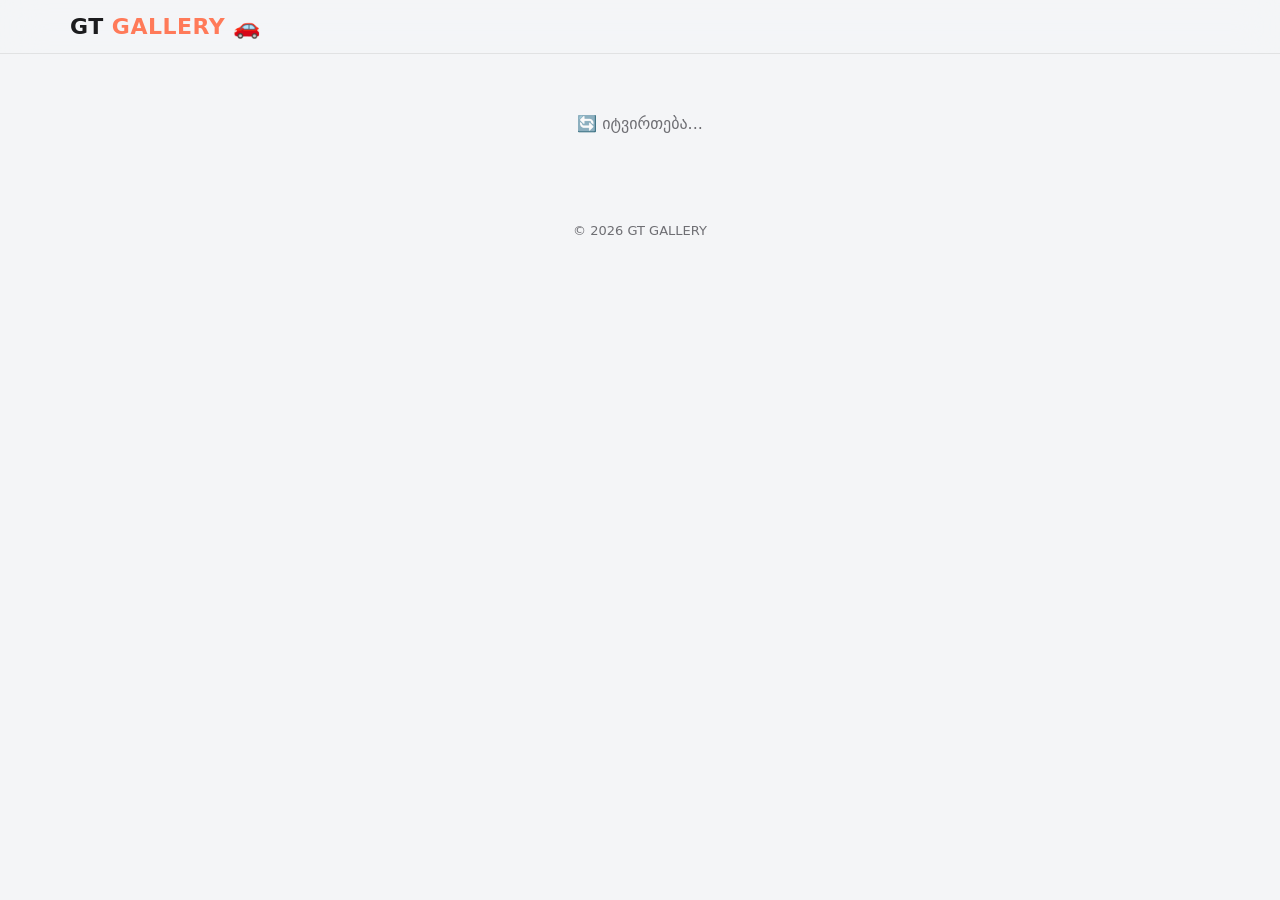
==== index.html @ cc7d7fd5 "Add files via upload" ====
<!DOCTYPE html>
<html lang="ka">
<head>
<meta charset="UTF-8">
<meta name="viewport" content="width=device-width, initial-scale=1, viewport-fit=cover">
<title>GT GALLERY — ავტომობილების გალერეა</title>
<meta name="description" content="GT GALLERY — ავტომობილების განცხადებები, ფასები და დეტალები.">
<link rel="stylesheet" href="style.css">
</head>
<body>

<header class="topbar">
  <div class="container topbar-inner">
    <a href="#/" class="logo">GT <span>GALLERY</span> 🚗</a>
    <div id="topbarActions"></div>
  </div>
</header>

<main class="container" id="app"></main>

<footer style="text-align:center; padding:30px 0; color:var(--text-secondary); font-size:13px;">
  © <span id="year"></span> GT GALLERY
</footer>

<script src="config.js"></script>
<script src="main.js"></script>
</body>
</html>
---- style.css ----
/* ============================================================
   GT GALLERY — Shared Design System
   iOS "liquid glass" look: translucent blur surfaces, soft shadows,
   rounded pill buttons, calm dark/light palette.
   ============================================================ */

:root {
  --bg: #f4f5f7;
  --bg-elevated: #ffffff;
  --text: #1c1c1e;
  --text-secondary: #6e6e73;
  --border: rgba(0, 0, 0, 0.08);
  --accent: #ff7a59;
  --accent-2: #0a84ff;
  --danger: #ff3b30;
  --success: #34c759;
  --glass-bg: rgba(255, 255, 255, 0.55);
  --glass-border: rgba(255, 255, 255, 0.6);
  --radius-lg: 24px;
  --radius-md: 16px;
  --radius-sm: 12px;
  --shadow: 0 8px 30px rgba(0, 0, 0, 0.08);
  --shadow-lg: 0 16px 50px rgba(0, 0, 0, 0.14);
  font-synthesis: none;
}

* { box-sizing: border-box; }

html, body {
  margin: 0;
  padding: 0;
  background: var(--bg);
  color: var(--text);
  font-family: -apple-system, "SF Pro Display", "Segoe UI", "BPG Arial", "Noto Sans Georgian", system-ui, sans-serif;
  -webkit-font-smoothing: antialiased;
}

a { color: inherit; text-decoration: none; }
img { max-width: 100%; display: block; }
button { font-family: inherit; cursor: pointer; }
input, select, textarea { font-family: inherit; }

/* ---------- Layout helpers ---------- */
.container {
  max-width: 1180px;
  margin: 0 auto;
  padding: 0 20px;
}

/* ---------- Glass surfaces ---------- */
.glass {
  background: var(--glass-bg);
  backdrop-filter: blur(20px) saturate(180%);
  -webkit-backdrop-filter: blur(20px) saturate(180%);
  border: 1px solid var(--glass-border);
  box-shadow: var(--shadow);
}

.card {
  background: var(--bg-elevated);
  border-radius: var(--radius-lg);
  box-shadow: var(--shadow);
  overflow: hidden;
  transition: transform .25s ease, box-shadow .25s ease;
}

/* ---------- Liquid glass buttons ---------- */
.btn {
  display: inline-flex;
  align-items: center;
  justify-content: center;
  gap: 8px;
  padding: 12px 22px;
  border-radius: 999px;
  border: 1px solid var(--glass-border);
  background: var(--glass-bg);
  backdrop-filter: blur(16px) saturate(180%);
  -webkit-backdrop-filter: blur(16px) saturate(180%);
  color: var(--text);
  font-size: 15px;
  font-weight: 600;
  box-shadow: 0 4px 14px rgba(0,0,0,0.08), inset 0 1px 0 rgba(255,255,255,0.6);
  transition: transform .15s ease, box-shadow .15s ease, background .15s ease;
}
.btn:hover { transform: translateY(-1px) scale(1.02); }
.btn:active { transform: translateY(0) scale(0.97); }

.btn-primary {
  background: linear-gradient(180deg, #ff8a66, #ff6a3d);
  color: #fff;
  border: none;
  box-shadow: 0 6px 18px rgba(255, 106, 61, 0.35), inset 0 1px 0 rgba(255,255,255,0.35);
}
.btn-blue {
  background: linear-gradient(180deg, #3aa0ff, #0a84ff);
  color: #fff;
  border: none;
  box-shadow: 0 6px 18px rgba(10, 132, 255, 0.35), inset 0 1px 0 rgba(255,255,255,0.35);
}
.btn-green {
  background: linear-gradient(180deg, #4cd964, #34c759);
  color: #fff;
  border: none;
  box-shadow: 0 6px 18px rgba(52, 199, 89, 0.35), inset 0 1px 0 rgba(255,255,255,0.35);
}
.btn-danger {
  background: linear-gradient(180deg, #ff6259, #ff3b30);
  color: #fff;
  border: none;
  box-shadow: 0 6px 18px rgba(255, 59, 48, 0.35);
}
.btn-ghost {
  background: rgba(0,0,0,0.04);
  border: 1px solid var(--border);
  box-shadow: none;
}
.btn-sm { padding: 8px 16px; font-size: 13px; }
.btn-icon { width: 44px; height: 44px; padding: 0; border-radius: 50%; }
.btn:disabled { opacity: 0.5; cursor: not-allowed; transform: none; }

/* ---------- Top bar ---------- */
.topbar {
  position: sticky;
  top: 0;
  z-index: 50;
  background: rgba(244, 245, 247, 0.7);
  backdrop-filter: blur(20px) saturate(180%);
  -webkit-backdrop-filter: blur(20px) saturate(180%);
  border-bottom: 1px solid var(--border);
}
.topbar-inner {
  display: flex;
  align-items: center;
  justify-content: space-between;
  padding: 14px 20px;
}
.logo {
  font-size: 22px;
  font-weight: 800;
  letter-spacing: 0.5px;
}
.logo span { color: var(--accent); }

/* ---------- Grid ---------- */
.grid {
  display: grid;
  grid-template-columns: repeat(auto-fill, minmax(270px, 1fr));
  gap: 20px;
  padding: 24px 0 60px;
}

/* ---------- Listing card ---------- */
.listing-card { position: relative; cursor: pointer; }
.listing-card:hover { transform: translateY(-4px); box-shadow: var(--shadow-lg); }
.listing-photo-wrap {
  position: relative;
  width: 100%;
  aspect-ratio: 4 / 3;
  background: #e6e7eb;
  overflow: hidden;
}
.listing-photo-wrap img { width: 100%; height: 100%; object-fit: cover; }
.sold-badge {
  position: absolute;
  top: 14px;
  left: 14px;
  background: rgba(255, 59, 48, 0.92);
  color: #fff;
  font-weight: 700;
  font-size: 13px;
  padding: 6px 14px;
  border-radius: 999px;
  backdrop-filter: blur(6px);
}
.listing-info { padding: 16px 18px 18px; }
.listing-title { font-size: 17px; font-weight: 700; margin: 0 0 4px; }
.listing-sub { color: var(--text-secondary); font-size: 14px; margin: 0 0 10px; }
.listing-price { font-size: 18px; font-weight: 800; color: var(--accent); }
.listing-meta { display: flex; gap: 14px; margin-top: 10px; color: var(--text-secondary); font-size: 13px; flex-wrap: wrap; }

/* ---------- Detail page ---------- */
.detail-gallery {
  position: relative;
  border-radius: var(--radius-lg);
  overflow: hidden;
  background: #000;
}
.detail-gallery img {
  width: 100%;
  max-height: 520px;
  object-fit: contain;
  background: #111;
  cursor: zoom-in;
}
.thumb-row { display: flex; gap: 10px; overflow-x: auto; padding: 12px 0; }
.thumb-row img {
  width: 84px; height: 64px; object-fit: cover; border-radius: 10px;
  cursor: pointer; opacity: 0.6; border: 2px solid transparent;
  transition: opacity .15s, border-color .15s;
}
.thumb-row img.active { opacity: 1; border-color: var(--accent); }

.lightbox {
  position: fixed; inset: 0; background: rgba(0,0,0,0.92);
  display: flex; align-items: center; justify-content: center;
  z-index: 200; padding: 20px;
}
.lightbox img { max-width: 100%; max-height: 90vh; object-fit: contain; border-radius: 8px; }
.lightbox-close {
  position: absolute; top: 20px; right: 20px;
  width: 44px; height: 44px; border-radius: 50%;
  background: rgba(255,255,255,0.15); color: #fff; border: none; font-size: 20px;
}

.spec-grid {
  display: grid;
  grid-template-columns: repeat(auto-fill, minmax(160px, 1fr));
  gap: 14px;
  margin: 20px 0;
}
.spec-item {
  background: var(--bg-elevated);
  border-radius: var(--radius-sm);
  padding: 12px 14px;
  box-shadow: var(--shadow);
}
.spec-label { font-size: 12px; color: var(--text-secondary); margin-bottom: 4px; }
.spec-value { font-size: 15px; font-weight: 700; }

.feature-pill {
  display: inline-block;
  background: rgba(10,132,255,0.1);
  color: var(--accent-2);
  font-size: 13px;
  font-weight: 600;
  padding: 6px 14px;
  border-radius: 999px;
  margin: 4px 6px 0 0;
}

.action-bar {
  display: flex;
  flex-wrap: wrap;
  gap: 12px;
  margin: 24px 0;
}

/* ---------- Forms (admin) ---------- */
.field { margin-bottom: 16px; }
.field label { display: block; font-size: 13px; font-weight: 600; color: var(--text-secondary); margin-bottom: 6px; }
.field input, .field select, .field textarea {
  width: 100%;
  padding: 12px 14px;
  border-radius: var(--radius-sm);
  border: 1px solid var(--border);
  background: var(--bg-elevated);
  font-size: 15px;
  color: var(--text);
}
.field input:focus, .field select:focus, .field textarea:focus {
  outline: none; border-color: var(--accent-2); box-shadow: 0 0 0 3px rgba(10,132,255,0.15);
}
.field-row { display: grid; grid-template-columns: 1fr 1fr; gap: 14px; }
@media (max-width: 640px) { .field-row { grid-template-columns: 1fr; } }

.choice-group { display: flex; flex-wrap: wrap; gap: 8px; }
.choice {
  padding: 9px 16px;
  border-radius: 999px;
  border: 1px solid var(--border);
  background: var(--bg-elevated);
  font-size: 14px;
  font-weight: 600;
  color: var(--text-secondary);
  cursor: pointer;
  transition: all .15s;
}
.choice.active { background: var(--text); color: #fff; border-color: var(--text); }

.toggle {
  position: relative; width: 50px; height: 30px; border-radius: 999px;
  background: #d1d1d6; display: inline-block; cursor: pointer; transition: background .2s;
  vertical-align: middle;
}
.toggle.on { background: var(--success); }
.toggle::after {
  content: ''; position: absolute; top: 3px; left: 3px; width: 24px; height: 24px;
  border-radius: 50%; background: #fff; box-shadow: 0 2px 4px rgba(0,0,0,0.25);
  transition: left .2s;
}
.toggle.on::after { left: 23px; }

/* ---------- Admin layout ---------- */
.admin-shell { display: flex; min-height: 100vh; }
.admin-sidebar {
  width: 220px; flex-shrink: 0;
  background: var(--bg-elevated);
  border-right: 1px solid var(--border);
  padding: 24px 16px;
  position: sticky; top: 0; height: 100vh;
}
.admin-main { flex: 1; padding: 28px; max-width: 980px; }
.nav-item {
  display: flex; align-items: center; gap: 10px;
  padding: 12px 14px; border-radius: var(--radius-sm);
  font-weight: 600; color: var(--text-secondary); margin-bottom: 4px;
  cursor: pointer;
}
.nav-item.active { background: rgba(0,0,0,0.06); color: var(--text); }

.admin-row {
  display: flex; align-items: center; gap: 14px;
  background: var(--bg-elevated); border-radius: var(--radius-md);
  padding: 12px 14px; margin-bottom: 10px; box-shadow: var(--shadow);
  cursor: grab;
}
.admin-row img { width: 64px; height: 48px; object-fit: cover; border-radius: 8px; flex-shrink: 0; }
.admin-row .drag-handle { color: var(--text-secondary); font-size: 18px; cursor: grab; padding: 0 4px;}
.admin-row.dragging { opacity: 0.4; }
.row-title { font-weight: 700; }
.row-sub { font-size: 13px; color: var(--text-secondary); }
.row-actions { display: flex; gap: 8px; margin-left: auto; flex-wrap: wrap; }

.login-screen {
  min-height: 100vh; display: flex; align-items: center; justify-content: center;
  background: linear-gradient(160deg, #1c1c1e, #3a3a3c);
}
.login-card {
  width: 360px; padding: 40px 32px; border-radius: var(--radius-lg);
  background: rgba(255,255,255,0.08);
  backdrop-filter: blur(24px) saturate(180%);
  -webkit-backdrop-filter: blur(24px) saturate(180%);
  border: 1px solid rgba(255,255,255,0.15);
  color: #fff;
  box-shadow: var(--shadow-lg);
}
.login-card h1 { text-align: center; margin-bottom: 24px; }
.login-card .field label { color: rgba(255,255,255,0.7); }
.login-card .field input {
  background: rgba(255,255,255,0.08); border-color: rgba(255,255,255,0.2); color: #fff;
}
.login-error { color: #ff6259; font-size: 13px; margin-top: 8px; min-height: 18px; }

.toast {
  position: fixed; bottom: 24px; left: 50%; transform: translateX(-50%);
  background: rgba(28,28,30,0.92); color: #fff; padding: 12px 22px; border-radius: 999px;
  font-size: 14px; font-weight: 600; z-index: 300; backdrop-filter: blur(10px);
}

.empty-state { text-align: center; padding: 60px 20px; color: var(--text-secondary); }

@media (max-width: 860px) {
  .admin-shell { flex-direction: column; }
  .admin-sidebar { width: 100%; height: auto; position: static; display: flex; overflow-x: auto; gap: 8px; }
  .admin-main { padding: 18px; }
}
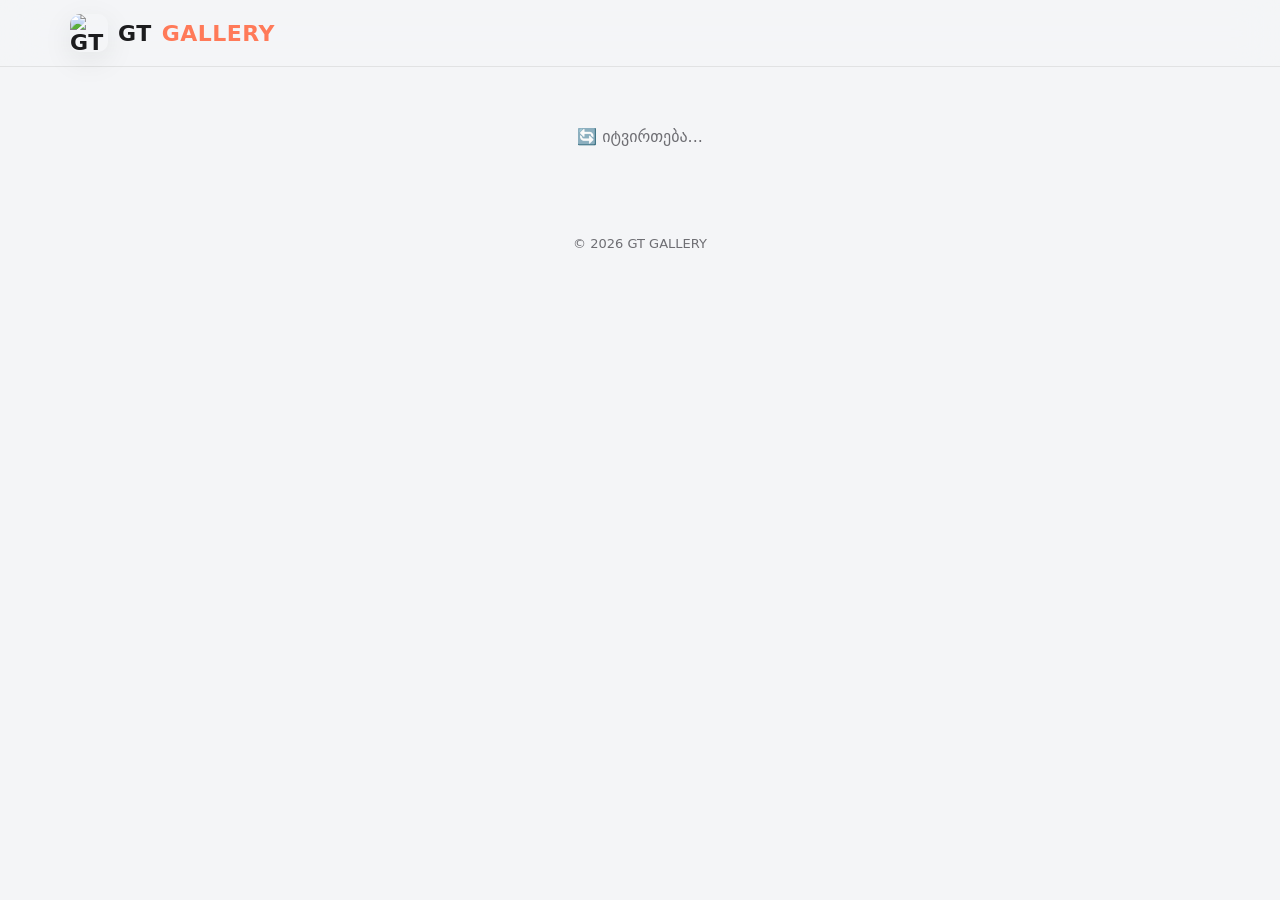
==== commit 7c06d363: "Add files via upload" ====
--- a/index.html
+++ b/index.html
@@ -4,6 +4,7 @@
 <meta charset="UTF-8">
 <meta name="viewport" content="width=device-width, initial-scale=1, viewport-fit=cover">
 <title>GT GALLERY — ავტომობილების გალერეა</title>
+<link rel="icon" href="https://i.ibb.co/1JsKZnrH/Gemini-Generated-Image-jrilsljrilsljril.png">
 <meta name="description" content="GT GALLERY — ავტომობილების განცხადებები, ფასები და დეტალები.">
 <link rel="stylesheet" href="style.css">
 </head>
@@ -11,7 +12,7 @@
 
 <header class="topbar">
   <div class="container topbar-inner">
-    <a href="#/" class="logo">GT <span>GALLERY</span> 🚗</a>
+    <a href="#/" class="logo"><img src="https://i.ibb.co/1JsKZnrH/Gemini-Generated-Image-jrilsljrilsljril.png" alt="GT GALLERY" class="logo-img">GT <span>GALLERY</span></a>
     <div id="topbarActions"></div>
   </div>
 </header>
--- a/style.css
+++ b/style.css
@@ -138,8 +138,18 @@
   font-size: 22px;
   font-weight: 800;
   letter-spacing: 0.5px;
+  display: inline-flex;
+  align-items: center;
+  gap: 10px;
 }
 .logo span { color: var(--accent); }
+.logo-img {
+  width: 38px;
+  height: 38px;
+  border-radius: 10px;
+  object-fit: cover;
+  box-shadow: var(--shadow);
+}
 
 /* ---------- Grid ---------- */
 .grid {
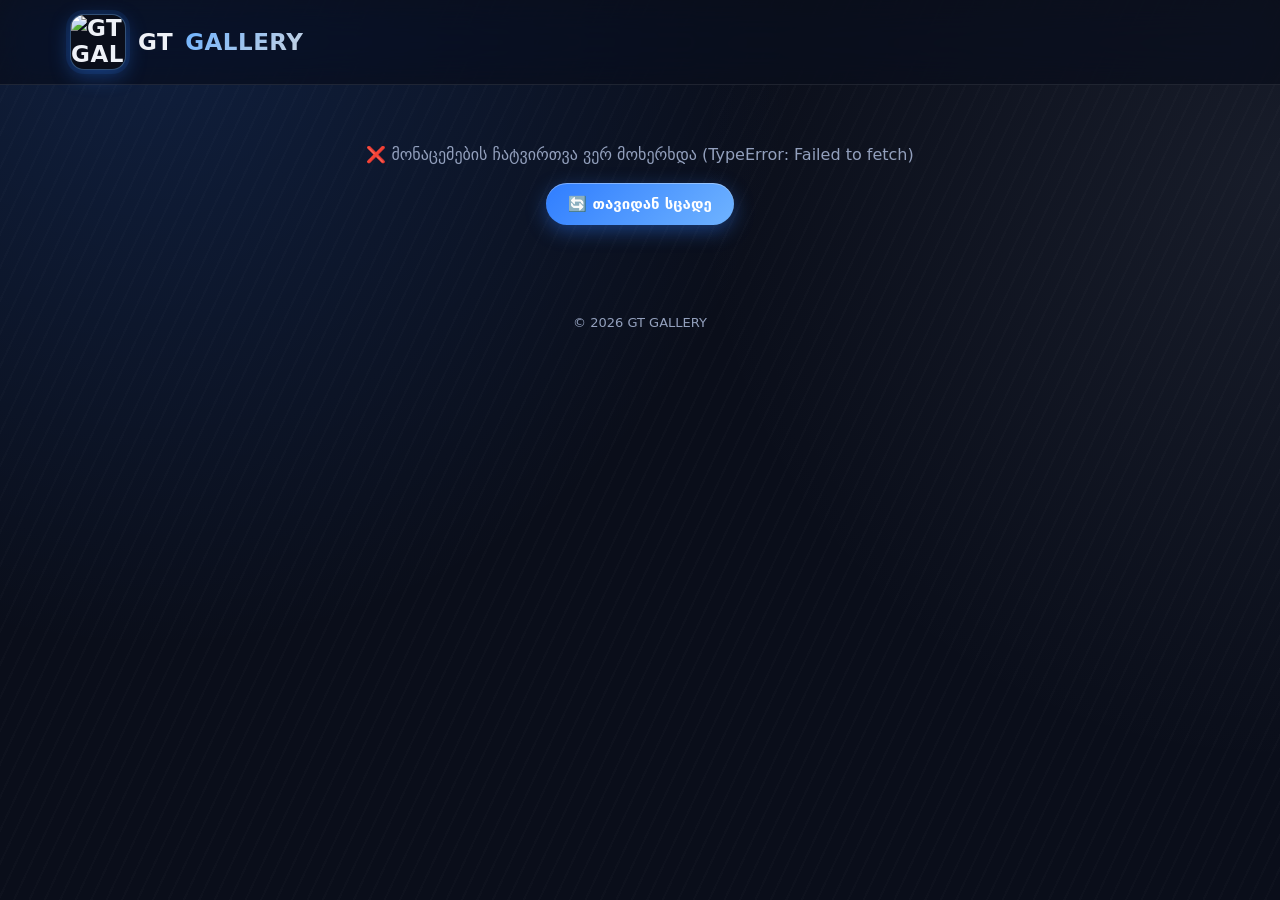
==== commit 13681337: "Add files via upload" ====
--- a/index.html
+++ b/index.html
@@ -10,6 +10,7 @@
 </head>
 <body>
 
+<div class="contact-bar" id="contactBar" style="display:none;"></div>
 <header class="topbar">
   <div class="container topbar-inner">
     <a href="#/" class="logo"><img src="https://i.ibb.co/1JsKZnrH/Gemini-Generated-Image-jrilsljrilsljril.png" alt="GT GALLERY" class="logo-img">GT <span>GALLERY</span></a>
--- a/style.css
+++ b/style.css
@@ -5,22 +5,22 @@
    ============================================================ */
 
 :root {
-  --bg: #f4f5f7;
-  --bg-elevated: #ffffff;
-  --text: #1c1c1e;
-  --text-secondary: #6e6e73;
-  --border: rgba(0, 0, 0, 0.08);
-  --accent: #ff7a59;
-  --accent-2: #0a84ff;
-  --danger: #ff3b30;
-  --success: #34c759;
-  --glass-bg: rgba(255, 255, 255, 0.55);
-  --glass-border: rgba(255, 255, 255, 0.6);
+  --bg: #0a0e1a;
+  --bg-elevated: #141a2c;
+  --text: #eef1f7;
+  --text-secondary: #93a0bd;
+  --border: rgba(255, 255, 255, 0.09);
+  --accent: #2f7dff;
+  --accent-2: #b7c4e0;
+  --danger: #ff453a;
+  --success: #30d158;
+  --glass-bg: rgba(255, 255, 255, 0.06);
+  --glass-border: rgba(255, 255, 255, 0.14);
   --radius-lg: 24px;
   --radius-md: 16px;
   --radius-sm: 12px;
-  --shadow: 0 8px 30px rgba(0, 0, 0, 0.08);
-  --shadow-lg: 0 16px 50px rgba(0, 0, 0, 0.14);
+  --shadow: 0 8px 30px rgba(0, 0, 0, 0.45);
+  --shadow-lg: 0 16px 60px rgba(0, 0, 0, 0.6);
   font-synthesis: none;
 }
 
@@ -30,6 +30,11 @@
   margin: 0;
   padding: 0;
   background: var(--bg);
+  background-image:
+    radial-gradient(circle at 12% 0%, rgba(47, 125, 255, 0.16), transparent 45%),
+    radial-gradient(circle at 100% 20%, rgba(183, 196, 224, 0.08), transparent 40%),
+    repeating-linear-gradient(115deg, rgba(255,255,255,0.015) 0px, rgba(255,255,255,0.015) 2px, transparent 2px, transparent 14px);
+  background-attachment: fixed;
   color: var(--text);
   font-family: -apple-system, "SF Pro Display", "Segoe UI", "BPG Arial", "Noto Sans Georgian", system-ui, sans-serif;
   -webkit-font-smoothing: antialiased;
@@ -58,11 +63,13 @@
 
 .card {
   background: var(--bg-elevated);
+  border: 1px solid var(--border);
   border-radius: var(--radius-lg);
   box-shadow: var(--shadow);
   overflow: hidden;
-  transition: transform .25s ease, box-shadow .25s ease;
-}
+  transition: transform .25s ease, box-shadow .25s ease, border-color .25s ease;
+}
+.card:hover { border-color: rgba(47, 125, 255, 0.35); }
 
 /* ---------- Liquid glass buttons ---------- */
 .btn {
@@ -79,51 +86,81 @@
   color: var(--text);
   font-size: 15px;
   font-weight: 600;
-  box-shadow: 0 4px 14px rgba(0,0,0,0.08), inset 0 1px 0 rgba(255,255,255,0.6);
-  transition: transform .15s ease, box-shadow .15s ease, background .15s ease;
-}
-.btn:hover { transform: translateY(-1px) scale(1.02); }
+  box-shadow: 0 4px 14px rgba(0,0,0,0.3), inset 0 1px 0 rgba(255,255,255,0.08);
+  transition: transform .15s ease, box-shadow .2s ease, background .15s ease, border-color .2s ease;
+}
+.btn:hover { transform: translateY(-1px) scale(1.02); border-color: rgba(47, 125, 255, 0.5); box-shadow: 0 4px 14px rgba(0,0,0,0.3), 0 0 16px rgba(47,125,255,0.25), inset 0 1px 0 rgba(255,255,255,0.08); }
 .btn:active { transform: translateY(0) scale(0.97); }
 
 .btn-primary {
-  background: linear-gradient(180deg, #ff8a66, #ff6a3d);
+  background: linear-gradient(135deg, #2f7dff, #6fb3ff);
   color: #fff;
   border: none;
-  box-shadow: 0 6px 18px rgba(255, 106, 61, 0.35), inset 0 1px 0 rgba(255,255,255,0.35);
-}
+  box-shadow: 0 6px 20px rgba(47, 125, 255, 0.4), inset 0 1px 0 rgba(255,255,255,0.35);
+}
+.btn-primary:hover { box-shadow: 0 6px 24px rgba(47, 125, 255, 0.6), inset 0 1px 0 rgba(255,255,255,0.35); }
 .btn-blue {
-  background: linear-gradient(180deg, #3aa0ff, #0a84ff);
+  background: linear-gradient(135deg, #1f5fd1, #3b9dff);
   color: #fff;
   border: none;
-  box-shadow: 0 6px 18px rgba(10, 132, 255, 0.35), inset 0 1px 0 rgba(255,255,255,0.35);
+  box-shadow: 0 6px 18px rgba(47, 125, 255, 0.35), inset 0 1px 0 rgba(255,255,255,0.3);
 }
 .btn-green {
-  background: linear-gradient(180deg, #4cd964, #34c759);
+  background: linear-gradient(135deg, #22b656, #30d158);
   color: #fff;
   border: none;
-  box-shadow: 0 6px 18px rgba(52, 199, 89, 0.35), inset 0 1px 0 rgba(255,255,255,0.35);
+  box-shadow: 0 6px 18px rgba(48, 209, 88, 0.35), inset 0 1px 0 rgba(255,255,255,0.3);
 }
 .btn-danger {
-  background: linear-gradient(180deg, #ff6259, #ff3b30);
+  background: linear-gradient(135deg, #e0362c, #ff453a);
   color: #fff;
   border: none;
-  box-shadow: 0 6px 18px rgba(255, 59, 48, 0.35);
+  box-shadow: 0 6px 18px rgba(255, 69, 58, 0.35);
 }
 .btn-ghost {
-  background: rgba(0,0,0,0.04);
+  background: rgba(255,255,255,0.04);
   border: 1px solid var(--border);
   box-shadow: none;
 }
 .btn-sm { padding: 8px 16px; font-size: 13px; }
 .btn-icon { width: 44px; height: 44px; padding: 0; border-radius: 50%; }
 .btn:disabled { opacity: 0.5; cursor: not-allowed; transform: none; }
+
+/* ---------- Contact strip (above header) ---------- */
+.contact-bar {
+  background: linear-gradient(90deg, #060911, #0e1730 50%, #060911);
+  border-bottom: 1px solid var(--border);
+  font-size: 12.5px;
+  color: var(--accent-2);
+}
+.contact-bar-inner {
+  display: flex;
+  align-items: center;
+  justify-content: center;
+  gap: 22px;
+  flex-wrap: wrap;
+  padding: 7px 20px;
+}
+.contact-bar a, .contact-bar span {
+  display: inline-flex;
+  align-items: center;
+  gap: 5px;
+  color: var(--accent-2);
+  opacity: 0.9;
+  transition: opacity .15s, color .15s;
+}
+.contact-bar a:hover { opacity: 1; color: #fff; }
+@media (max-width: 640px) {
+  .contact-bar-inner { gap: 14px; padding: 6px 14px; font-size: 11.5px; }
+  .contact-bar .contact-address { display: none; }
+}
 
 /* ---------- Top bar ---------- */
 .topbar {
   position: sticky;
   top: 0;
   z-index: 50;
-  background: rgba(244, 245, 247, 0.7);
+  background: rgba(10, 14, 26, 0.75);
   backdrop-filter: blur(20px) saturate(180%);
   -webkit-backdrop-filter: blur(20px) saturate(180%);
   border-bottom: 1px solid var(--border);
@@ -135,20 +172,28 @@
   padding: 14px 20px;
 }
 .logo {
-  font-size: 22px;
+  font-size: 23px;
   font-weight: 800;
   letter-spacing: 0.5px;
   display: inline-flex;
   align-items: center;
-  gap: 10px;
-}
-.logo span { color: var(--accent); }
+  gap: 12px;
+}
+.logo span { background: linear-gradient(135deg, #6fb3ff, #c7d2e0); -webkit-background-clip: text; background-clip: text; color: transparent; }
 .logo-img {
-  width: 38px;
-  height: 38px;
-  border-radius: 10px;
+  width: 56px;
+  height: 56px;
+  border-radius: 14px;
   object-fit: cover;
-  box-shadow: var(--shadow);
+  background: #0a0e1a;
+  border: 1px solid rgba(111, 179, 255, 0.4);
+  box-shadow: 0 0 0 4px rgba(47, 125, 255, 0.1), 0 6px 20px rgba(47, 125, 255, 0.35);
+  transition: box-shadow .25s, transform .25s;
+}
+.logo:hover .logo-img { box-shadow: 0 0 0 5px rgba(47, 125, 255, 0.18), 0 8px 26px rgba(47, 125, 255, 0.5); transform: scale(1.04); }
+@media (max-width: 640px) {
+  .logo-img { width: 44px; height: 44px; border-radius: 12px; }
+  .logo { font-size: 19px; }
 }
 
 /* ---------- Grid ---------- */
@@ -166,7 +211,7 @@
   position: relative;
   width: 100%;
   aspect-ratio: 4 / 3;
-  background: #e6e7eb;
+  background: #0d1322;
   overflow: hidden;
 }
 .listing-photo-wrap img { width: 100%; height: 100%; object-fit: cover; }
@@ -221,6 +266,25 @@
   width: 44px; height: 44px; border-radius: 50%;
   background: rgba(255,255,255,0.15); color: #fff; border: none; font-size: 20px;
 }
+.lightbox-nav {
+  position: absolute; top: 50%; transform: translateY(-50%);
+  width: 52px; height: 52px; border-radius: 50%;
+  background: rgba(255,255,255,0.15); color: #fff; border: none; font-size: 28px;
+  display: flex; align-items: center; justify-content: center;
+  backdrop-filter: blur(10px);
+  transition: background 0.15s;
+}
+.lightbox-nav:hover { background: rgba(255,255,255,0.3); }
+.lightbox-prev { left: 16px; }
+.lightbox-next { right: 16px; }
+
+.desc-tabs { display: flex; gap: 8px; margin: 10px 0 14px; flex-wrap: wrap; }
+.desc-tab {
+  border: none; padding: 7px 16px; border-radius: 999px;
+  background: rgba(255,255,255,0.06); color: var(--text-secondary);
+  font-size: 13px; font-weight: 600;
+}
+.desc-tab.active { background: var(--accent); color: #fff; }
 
 .spec-grid {
   display: grid;
@@ -239,8 +303,9 @@
 
 .feature-pill {
   display: inline-block;
-  background: rgba(10,132,255,0.1);
-  color: var(--accent-2);
+  background: rgba(47,125,255,0.14);
+  border: 1px solid rgba(47,125,255,0.25);
+  color: #8fbaff;
   font-size: 13px;
   font-weight: 600;
   padding: 6px 14px;
@@ -268,7 +333,7 @@
   color: var(--text);
 }
 .field input:focus, .field select:focus, .field textarea:focus {
-  outline: none; border-color: var(--accent-2); box-shadow: 0 0 0 3px rgba(10,132,255,0.15);
+  outline: none; border-color: var(--accent); box-shadow: 0 0 0 3px rgba(47,125,255,0.2);
 }
 .field-row { display: grid; grid-template-columns: 1fr 1fr; gap: 14px; }
 @media (max-width: 640px) { .field-row { grid-template-columns: 1fr; } }
@@ -285,11 +350,11 @@
   cursor: pointer;
   transition: all .15s;
 }
-.choice.active { background: var(--text); color: #fff; border-color: var(--text); }
+.choice.active { background: var(--accent); color: #fff; border-color: var(--accent); }
 
 .toggle {
   position: relative; width: 50px; height: 30px; border-radius: 999px;
-  background: #d1d1d6; display: inline-block; cursor: pointer; transition: background .2s;
+  background: rgba(255,255,255,0.12); display: inline-block; cursor: pointer; transition: background .2s;
   vertical-align: middle;
 }
 .toggle.on { background: var(--success); }
@@ -316,7 +381,7 @@
   font-weight: 600; color: var(--text-secondary); margin-bottom: 4px;
   cursor: pointer;
 }
-.nav-item.active { background: rgba(0,0,0,0.06); color: var(--text); }
+.nav-item.active { background: rgba(47,125,255,0.15); color: var(--text); }
 
 .admin-row {
   display: flex; align-items: center; gap: 14px;
